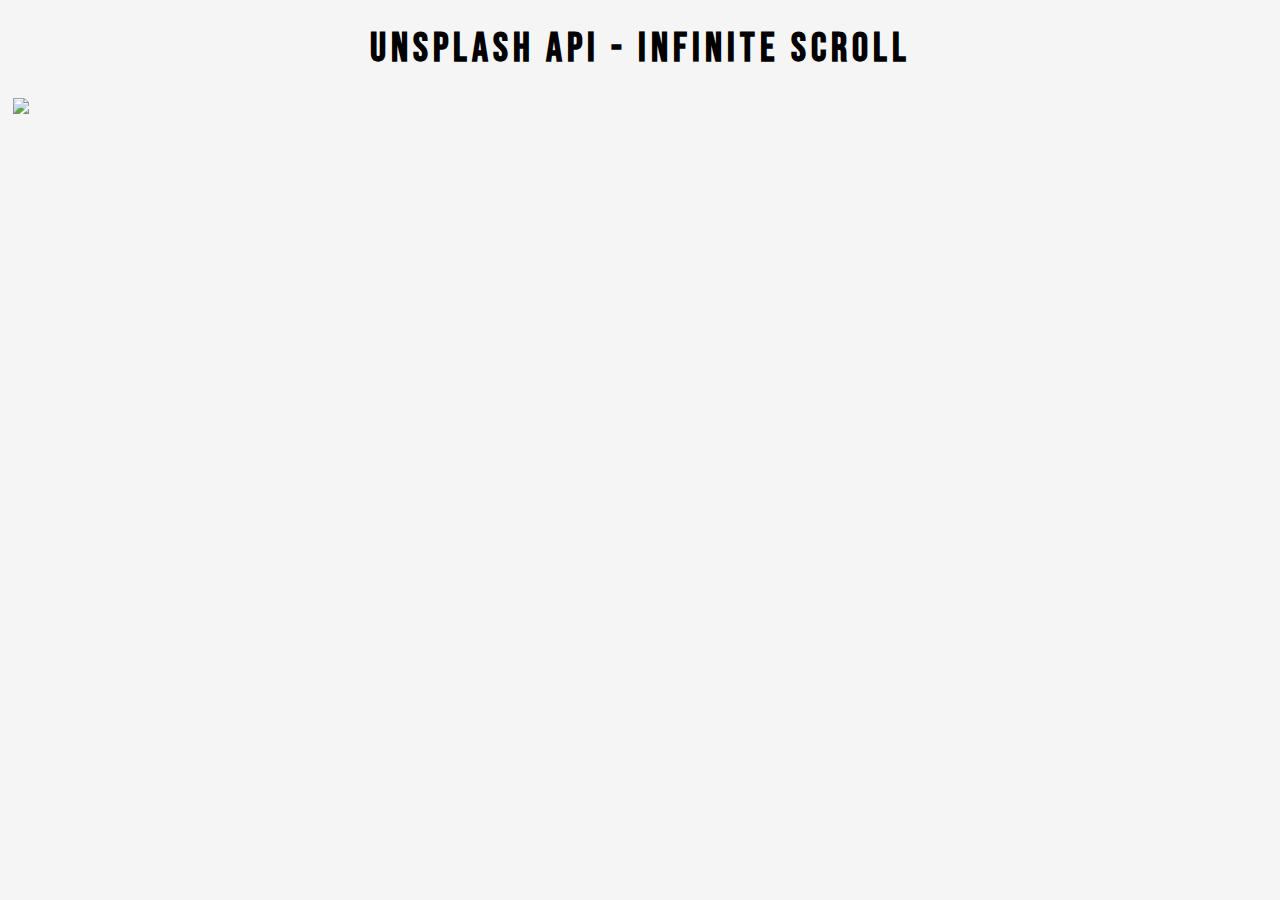
==== Infinite-scroll-API/index.html @ 0bd001e9 "working with unsplash api" ====
<!DOCTYPE html>
<html lang="en">
<head>
    <meta charset="UTF-8">
    <meta http-equiv="X-UA-Compatible" content="IE=edge">
    <meta name="viewport" content="width=device-width, initial-scale=1.0">
    <title>Infinite Scroll API</title>
    <link rel="icon" type="image/png" href="http://www.google.com/s2/favicons?domain=javascript.com/">
    <!-- <link rel="stylesheet" href="https://cdnjs.cloudflare.com/ajax/libs/font-awesome/5.15.3/css/all.min.css"> -->
    <link href="https://cdn.jsdelivr.net/npm/bootstrap@5.1.0/dist/css/bootstrap.min.css" rel="stylesheet" integrity="sha384-KyZXEAg3QhqLMpG8r+8fhAXLRk2vvoC2f3B09zVXn8CA5QIVfZOJ3BCsw2P0p/We" crossorigin="anonymous">
    <link rel="stylesheet" href="style.css">
</head>
<body>
    <div class="container">
        <!-- title -->
        <h1 class="title">Unsplash API - Infinite Scroll</h1>
        <!-- loader -->
        <!-- <div class="loader" id="loader">
            <img src="loader.svg" alt="loading">
        </div> -->
        <!-- Image container -->
        <div class="image-container" id="image-container">
            <img src="">
            <img src="https://images.unsplash.com/photo-1593309403498-ae9d059888ba?ixlib=rb-1.2.1&ixid=MnwxMjA3fDB8MHxwaG90by1wYWdlfHx8fGVufDB8fHx8&auto=format&fit=crop&w=2070&q=80alt="">
        </div>
    </div>
    <!-- Script -->
    <script src="script.js"></script>
</body>
</html>
---- Infinite-scroll-API/style.css ----
@import url('https://fonts.googleapis.com/css2?family=Bebas+Neue&display=swap');
html {
    box-sizing: border-box;
}

body {
    margin: 0;
    font-family: Bebas Neue, sans-serif;
    background:whitesmoke;
}
.title{
    text-align: center;
    margin-top: 25px;
    margin-bottom: 15px;
    font-size: 40px;
    font-weight: bold;
    letter-spacing:5px;
}

/* loader */
.loader{
    position:fixed;
    top : 0;
    bottom:0;
    left : 0;
    right: 0;
    background:rgba(255,255,255,0.7);
}
.loader img{
    position:fixed;
    top: 50%;
    left : 50%;
    transform: translate(-50%,-50%);
}
.image-container{
    margin:10px 30%;
}
.image-container img{
    margin-top:10px;
    width:100%;
}
 /* Media query for large smartphone */
 @media screen and (max-width:600px){
    .title{
        font-size: 20px;
        /* font-weight: normal; */
    }
 }
 .image-container{
     margin: 10px;
 }
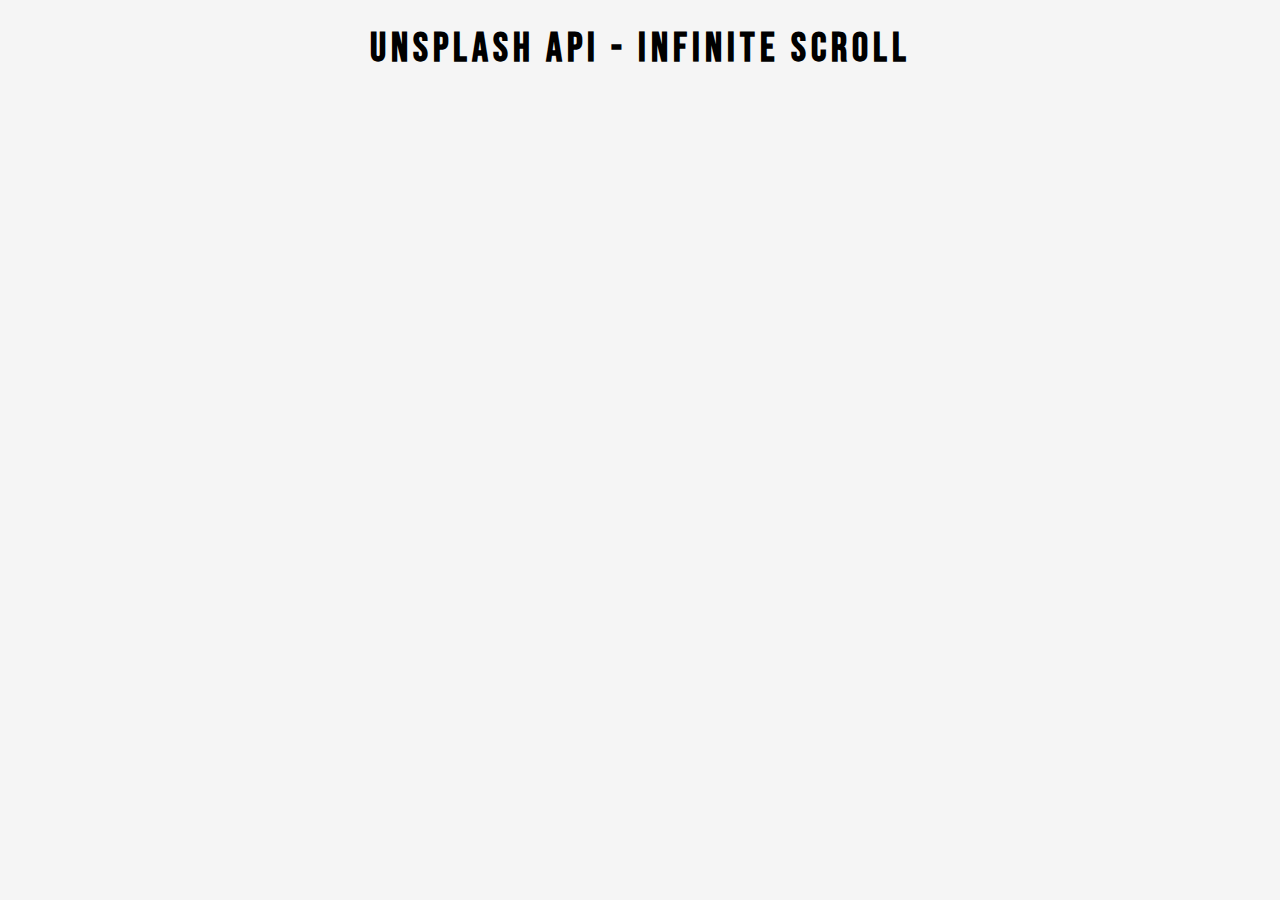
==== commit 8bd3305e: "updated" ====
--- a/Infinite-scroll-API/index.html
+++ b/Infinite-scroll-API/index.html
@@ -5,7 +5,6 @@
     <meta http-equiv="X-UA-Compatible" content="IE=edge">
     <meta name="viewport" content="width=device-width, initial-scale=1.0">
     <title>Infinite Scroll API</title>
-    <link rel="icon" type="image/png" href="http://www.google.com/s2/favicons?domain=javascript.com/">
     <!-- <link rel="stylesheet" href="https://cdnjs.cloudflare.com/ajax/libs/font-awesome/5.15.3/css/all.min.css"> -->
     <link href="https://cdn.jsdelivr.net/npm/bootstrap@5.1.0/dist/css/bootstrap.min.css" rel="stylesheet" integrity="sha384-KyZXEAg3QhqLMpG8r+8fhAXLRk2vvoC2f3B09zVXn8CA5QIVfZOJ3BCsw2P0p/We" crossorigin="anonymous">
     <link rel="stylesheet" href="style.css">
@@ -19,10 +18,7 @@
             <img src="loader.svg" alt="loading">
         </div> -->
         <!-- Image container -->
-        <div class="image-container" id="image-container">
-            <img src="">
-            <img src="https://images.unsplash.com/photo-1593309403498-ae9d059888ba?ixlib=rb-1.2.1&ixid=MnwxMjA3fDB8MHxwaG90by1wYWdlfHx8fGVufDB8fHx8&auto=format&fit=crop&w=2070&q=80alt="">
-        </div>
+        <div class="image-container" id="image-container"></div>
     </div>
     <!-- Script -->
     <script src="script.js"></script>
